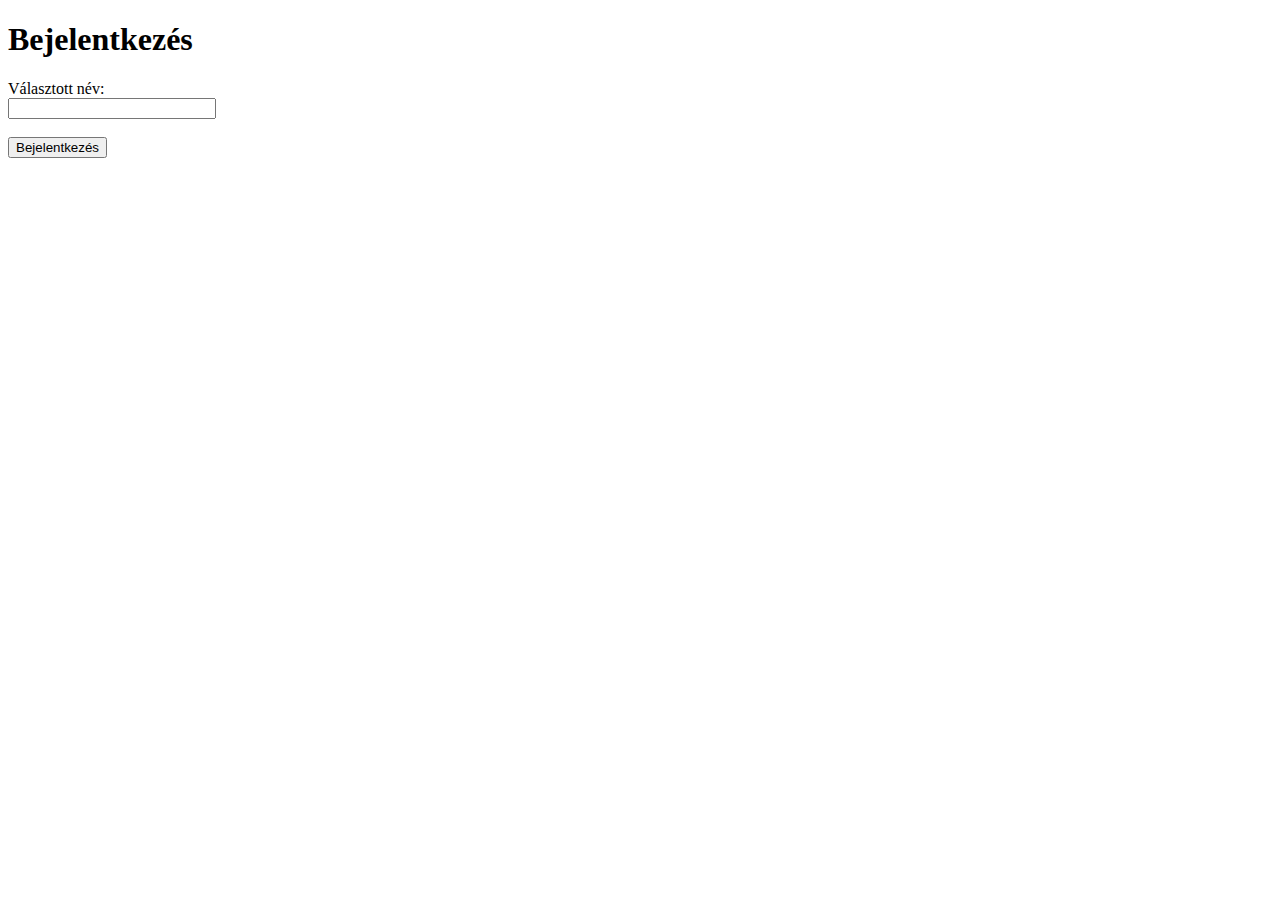
==== login.html @ bf3c9b45 "updated for working" ====
<!DOCTYPE html>
<html lang="en">
<head>
    <meta charset="UTF-8">
    <meta http-equiv="X-UA-Compatible" content="IE=edge">
    <meta name="viewport" content="width=device-width, initial-scale=1.0">
    <title>Bejelentkezés</title>
    <script src="js/first.js"></script>
</head>
<body>
    <div>
        <div><h1>Bejelentkezés</h1></div>
        <div>
            <span>Választott név:</span>
            <br>
            <input id="username" style="width:200px;">
            <br>
            <br>
            <input type="button" value="Bejelentkezés" id="login" onclick="login()">
        </div>

        
    </div>
</body>
</html>
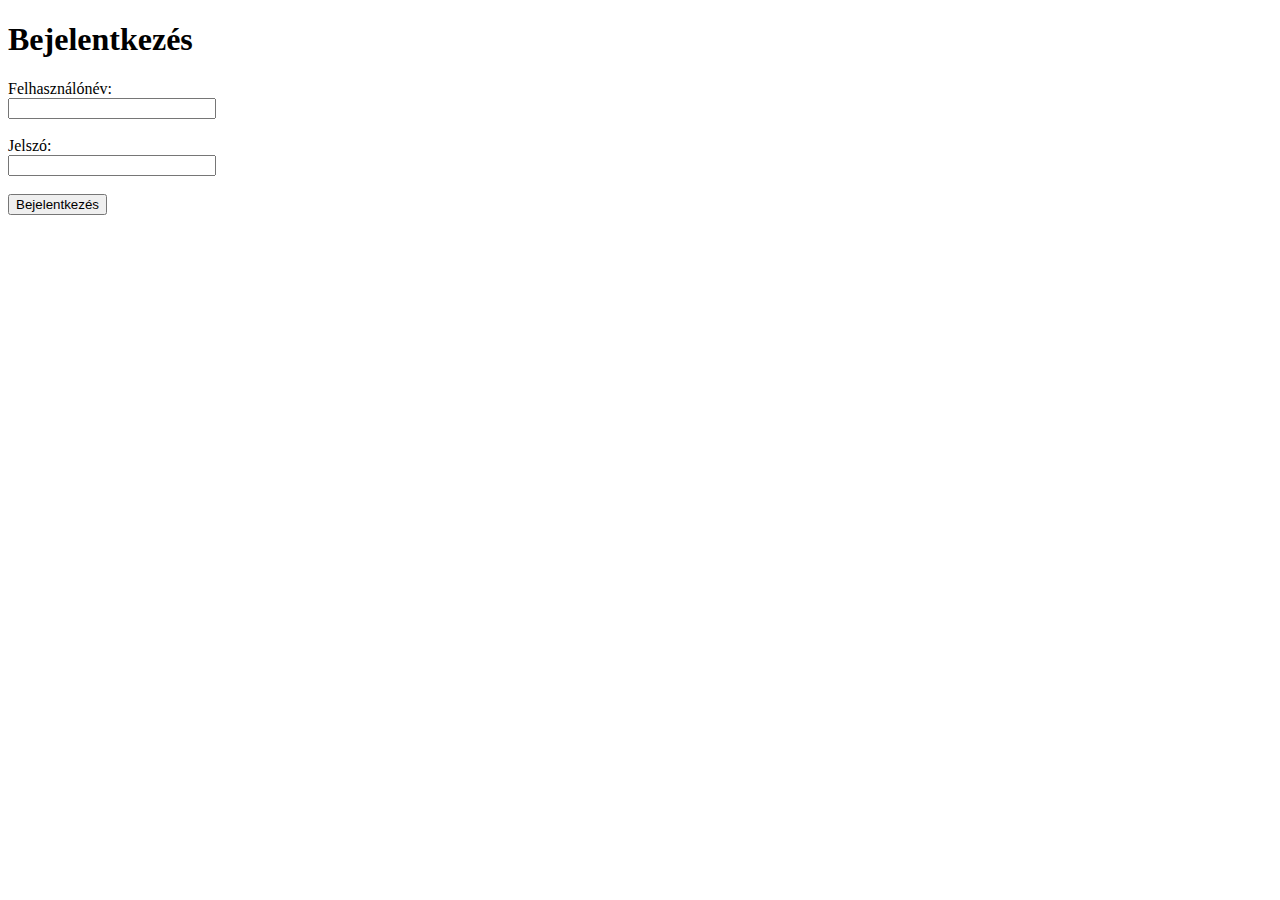
==== commit ca8e5a00: "added login page" ====
--- a/login.html
+++ b/login.html
@@ -11,12 +11,17 @@
     <div>
         <div><h1>Bejelentkezés</h1></div>
         <div>
-            <span>Választott név:</span>
+            <span>Felhasználónév:</span>
             <br>
             <input id="username" style="width:200px;">
             <br>
             <br>
-            <input type="button" value="Bejelentkezés" id="login" onclick="login()">
+            <span>Jelszó:</span>
+            <br>
+            <input id="password" style="width:200px;" type="password">
+            <br>
+            <br>
+            <input type="button" value="Bejelentkezés" id="login" onclick="check()">
         </div>
 
         
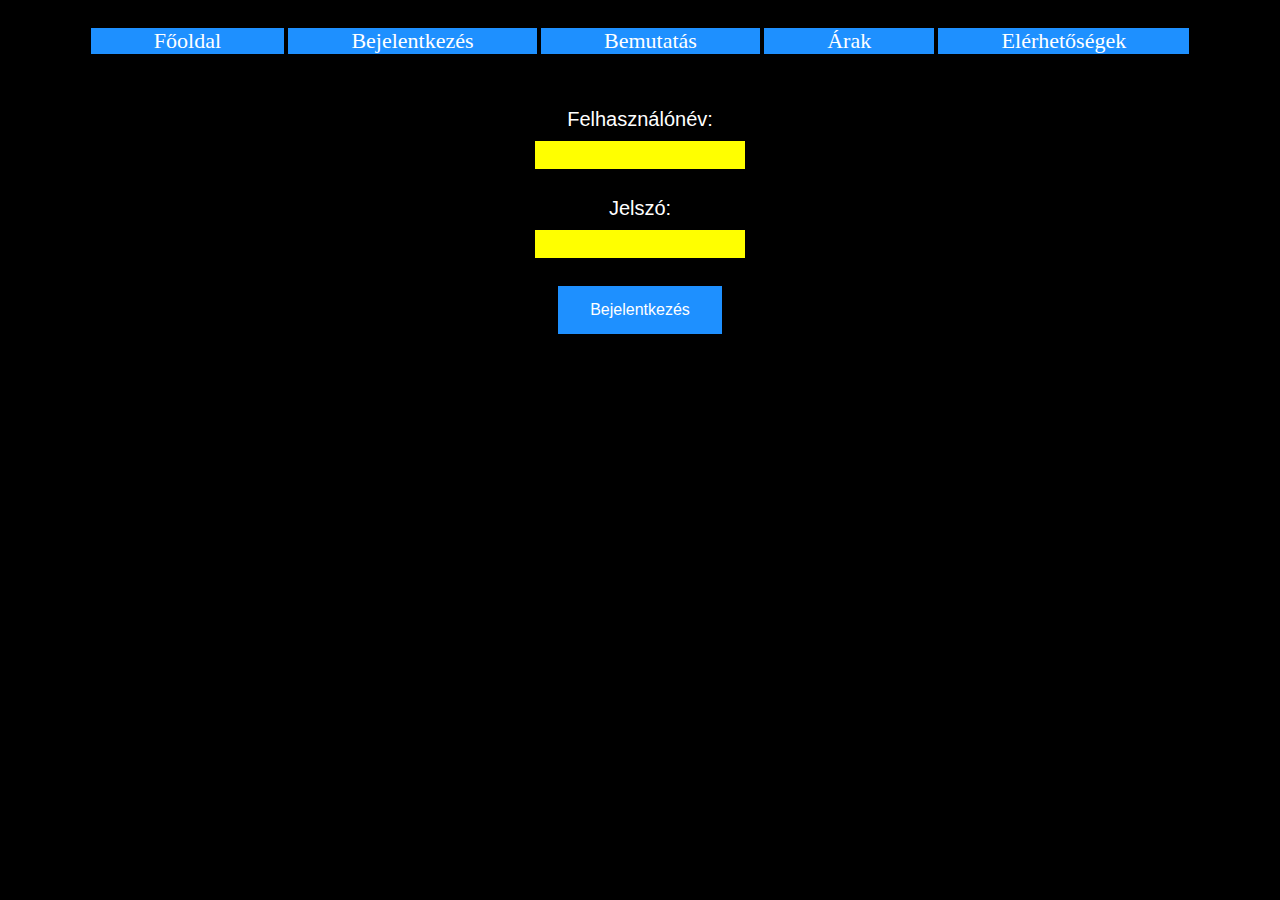
==== commit b6f815eb: "1" ====
--- a/login.html
+++ b/login.html
@@ -6,25 +6,30 @@
     <meta name="viewport" content="width=device-width, initial-scale=1.0">
     <title>Bejelentkezés</title>
     <script src="js/first.js"></script>
+    <link rel="stylesheet" href="/css/mainstyle.css">
 </head>
 <body>
     <div>
-        <div><h1>Bejelentkezés</h1></div>
-        <div>
-            <span>Felhasználónév:</span>
+        <div class="topnav">
+            <a href="/index.html">Főoldal</a>
+            <a class="active" href="login.html">Bejelentkezés</a>
+            <a href="show.html">Bemutatás</a>
+            <a href="price.html">Árak</a>
+            <a href="contact.html">Elérhetőségek</a>
+        </div>
+        <div class="loginform">
+            <span class="text">Felhasználónév:</span>
             <br>
-            <input id="username" style="width:200px;">
+            <input class="username" id="username">
             <br>
             <br>
-            <span>Jelszó:</span>
+            <span class="text">Jelszó:</span>
             <br>
-            <input id="password" style="width:200px;" type="password">
+            <input class="password" type="password" id="password">
             <br>
             <br>
-            <input type="button" value="Bejelentkezés" id="login" onclick="check()">
-        </div>
-
-        
+            <button onclick="check()" class="button">Bejelentkezés</button>
+        </div>       
     </div>
 </body>
 </html>--- a/css/mainstyle.css
+++ b/css/mainstyle.css
@@ -0,0 +1,72 @@
+.topnav {
+    padding-top: 20px;
+    height: 40px;
+    text-align: center;
+}
+
+.topnav a{
+    text-decoration: none;
+    font-size: 22px;
+    padding-right: 5%;
+    padding-left: 5%;
+    color:white;
+    border: none;
+    display: inline-block;
+    background-color:dodgerblue;
+}
+
+.topnav a:hover {
+    background-color: #4CAF50;
+    color:white;
+    max-width: fit-content;
+    max-height: fit-content;
+}
+
+body{
+    background-color:black;
+}
+
+.button {
+    background-color:dodgerblue;
+    border: none;
+    color: white;
+    padding: 15px 32px;
+    text-align: center;
+    text-decoration: none;
+    display: inline-block;
+    font-size: 16px;
+}
+
+.button:hover{
+    background-color: #4CAF50;
+    color:white;
+    cursor: pointer;
+}
+
+.username, .password{
+    border: none;
+    background-color:yellow;
+    padding: 5px;
+    text-align: center;
+    margin: 10px;
+    font-size: 16px;
+    font-family:Arial, Helvetica, sans-serif;
+    width: 200px;
+}
+
+.loginform{
+    text-align: center;
+    padding: 20px;
+    margin: 20px;
+}
+
+.text{
+    font-size: 20px;
+    font-family:Arial, Helvetica, sans-serif;
+    color: white;
+    text-align: center;
+}
+
+.text a{
+    color:yellow;
+}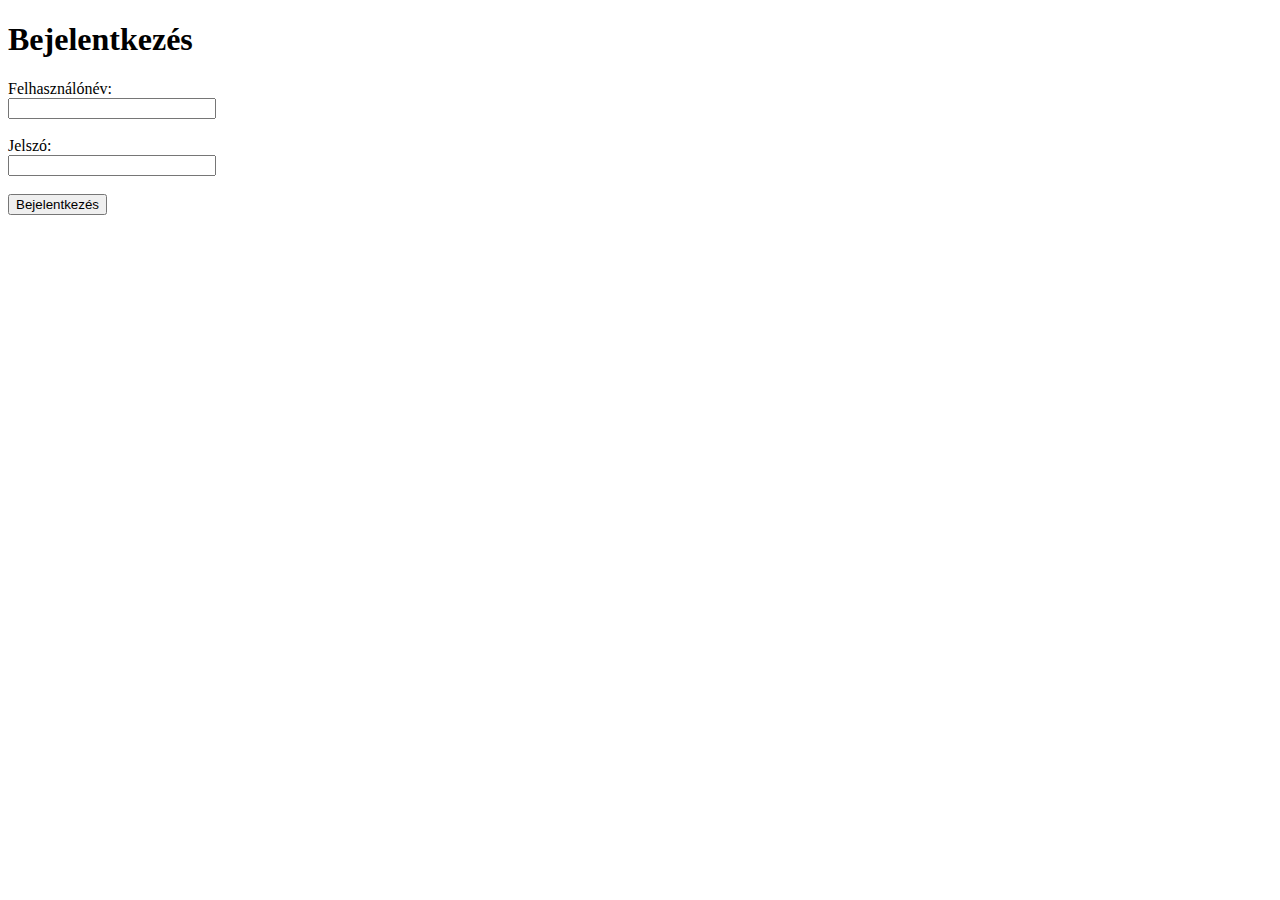
==== commit e6db6d20: "1" ====
--- a/login.html
+++ b/login.html
@@ -6,30 +6,25 @@
     <meta name="viewport" content="width=device-width, initial-scale=1.0">
     <title>Bejelentkezés</title>
     <script src="js/first.js"></script>
-    <link rel="stylesheet" href="/css/mainstyle.css">
 </head>
 <body>
     <div>
-        <div class="topnav">
-            <a href="/index.html">Főoldal</a>
-            <a class="active" href="login.html">Bejelentkezés</a>
-            <a href="show.html">Bemutatás</a>
-            <a href="price.html">Árak</a>
-            <a href="contact.html">Elérhetőségek</a>
-        </div>
-        <div class="loginform">
-            <span class="text">Felhasználónév:</span>
+        <div><h1>Bejelentkezés</h1></div>
+        <div>
+            <span>Felhasználónév:</span>
             <br>
-            <input class="username" id="username">
+            <input id="username" style="width:200px;">
             <br>
             <br>
-            <span class="text">Jelszó:</span>
+            <span>Jelszó:</span>
             <br>
-            <input class="password" type="password" id="password">
+            <input id="password" style="width:200px;" type="password">
             <br>
             <br>
-            <button onclick="check()" class="button">Bejelentkezés</button>
-        </div>       
+            <input type="button" value="Bejelentkezés" id="login" onclick="check()">
+        </div>
+
+        
     </div>
 </body>
 </html>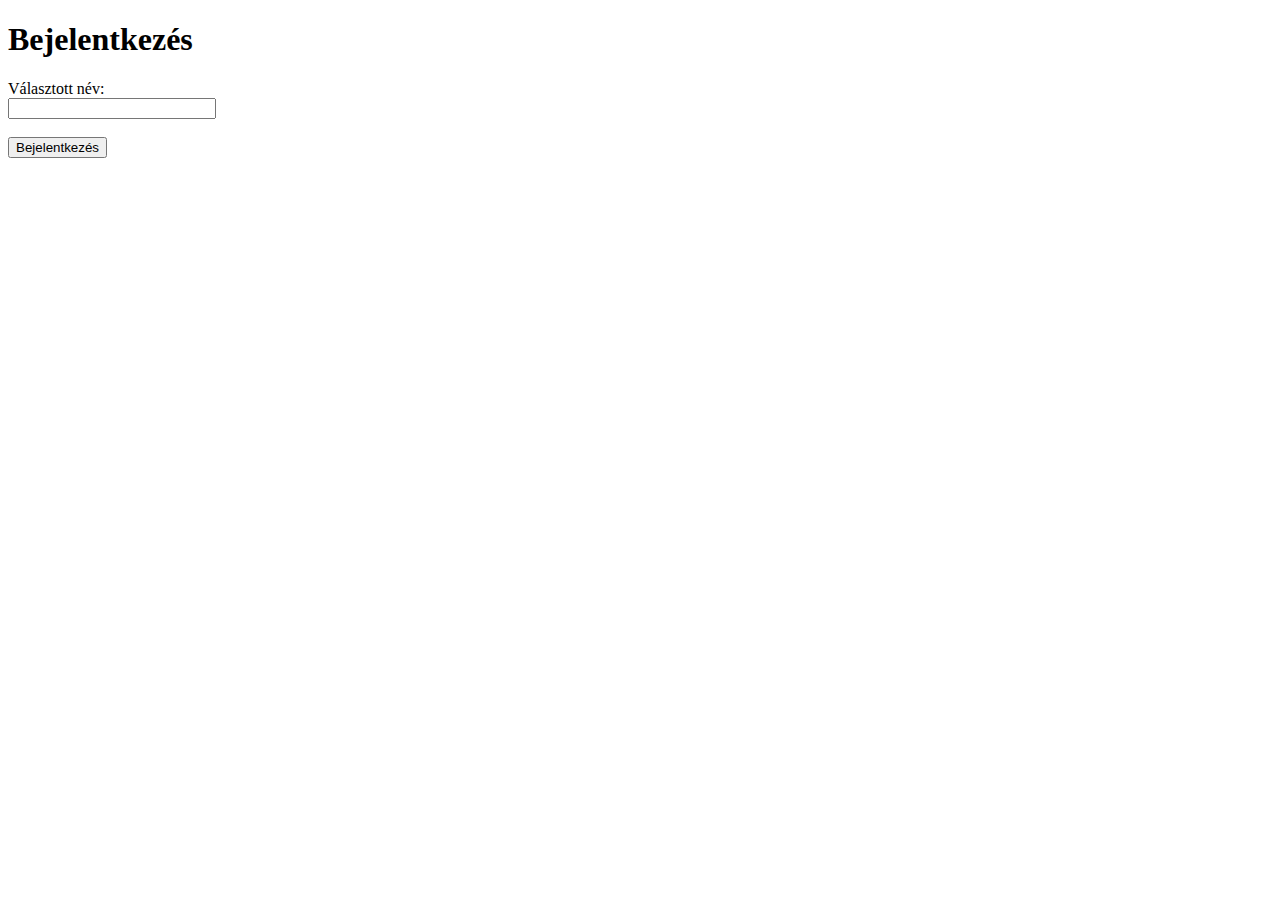
==== commit f40740c8: "1" ====
--- a/login.html
+++ b/login.html
@@ -11,17 +11,12 @@
     <div>
         <div><h1>Bejelentkezés</h1></div>
         <div>
-            <span>Felhasználónév:</span>
+            <span>Választott név:</span>
             <br>
             <input id="username" style="width:200px;">
             <br>
             <br>
-            <span>Jelszó:</span>
-            <br>
-            <input id="password" style="width:200px;" type="password">
-            <br>
-            <br>
-            <input type="button" value="Bejelentkezés" id="login" onclick="check()">
+            <input type="button" value="Bejelentkezés" id="login" onclick="login()">
         </div>
 
         
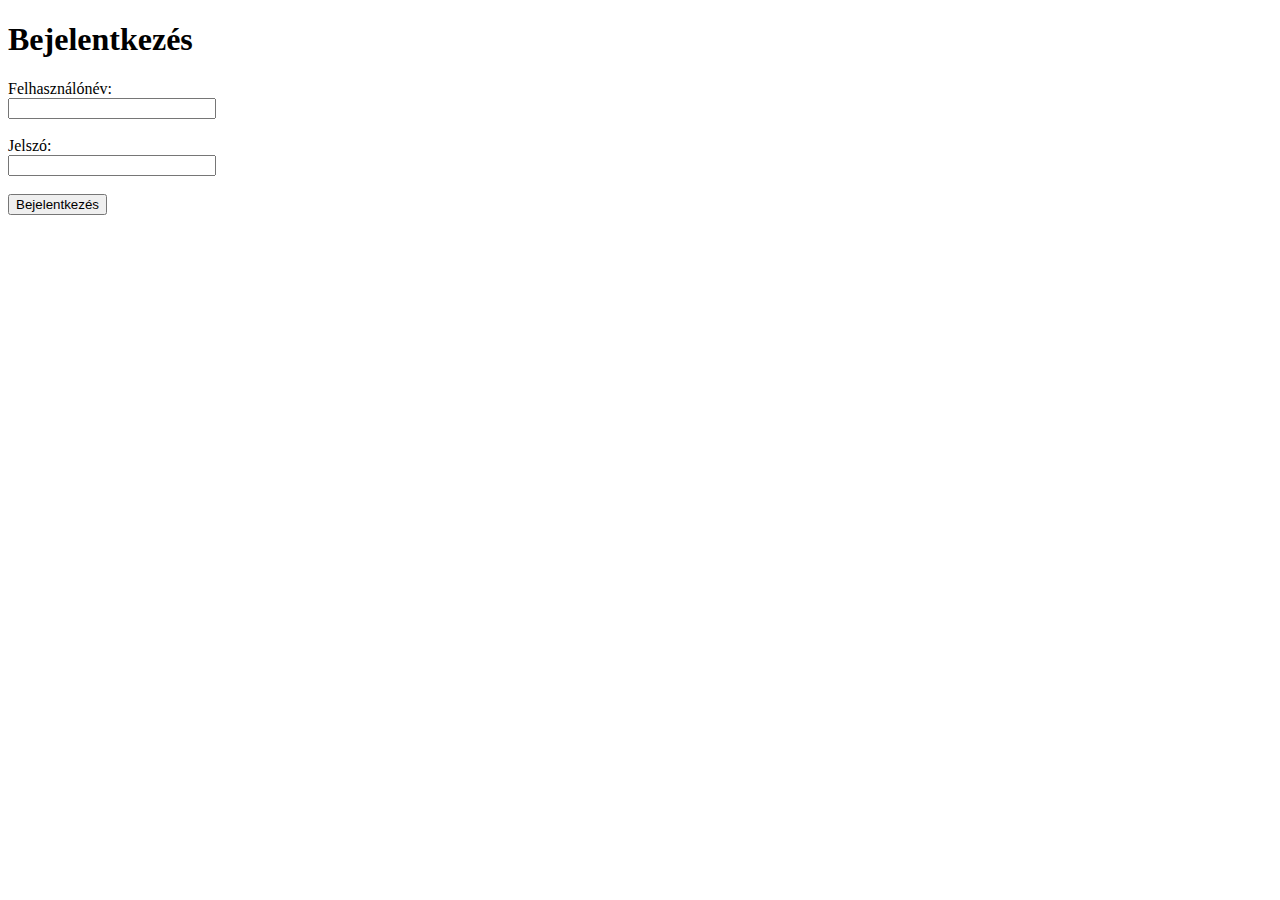
==== commit 290cf4a3: "1" ====
--- a/login.html
+++ b/login.html
@@ -11,12 +11,17 @@
     <div>
         <div><h1>Bejelentkezés</h1></div>
         <div>
-            <span>Választott név:</span>
+            <span>Felhasználónév:</span>
             <br>
             <input id="username" style="width:200px;">
             <br>
             <br>
-            <input type="button" value="Bejelentkezés" id="login" onclick="login()">
+            <span>Jelszó:</span>
+            <br>
+            <input id="password" style="width:200px;" type="password">
+            <br>
+            <br>
+            <input type="button" value="Bejelentkezés" id="login" onclick="check()">
         </div>
 
         
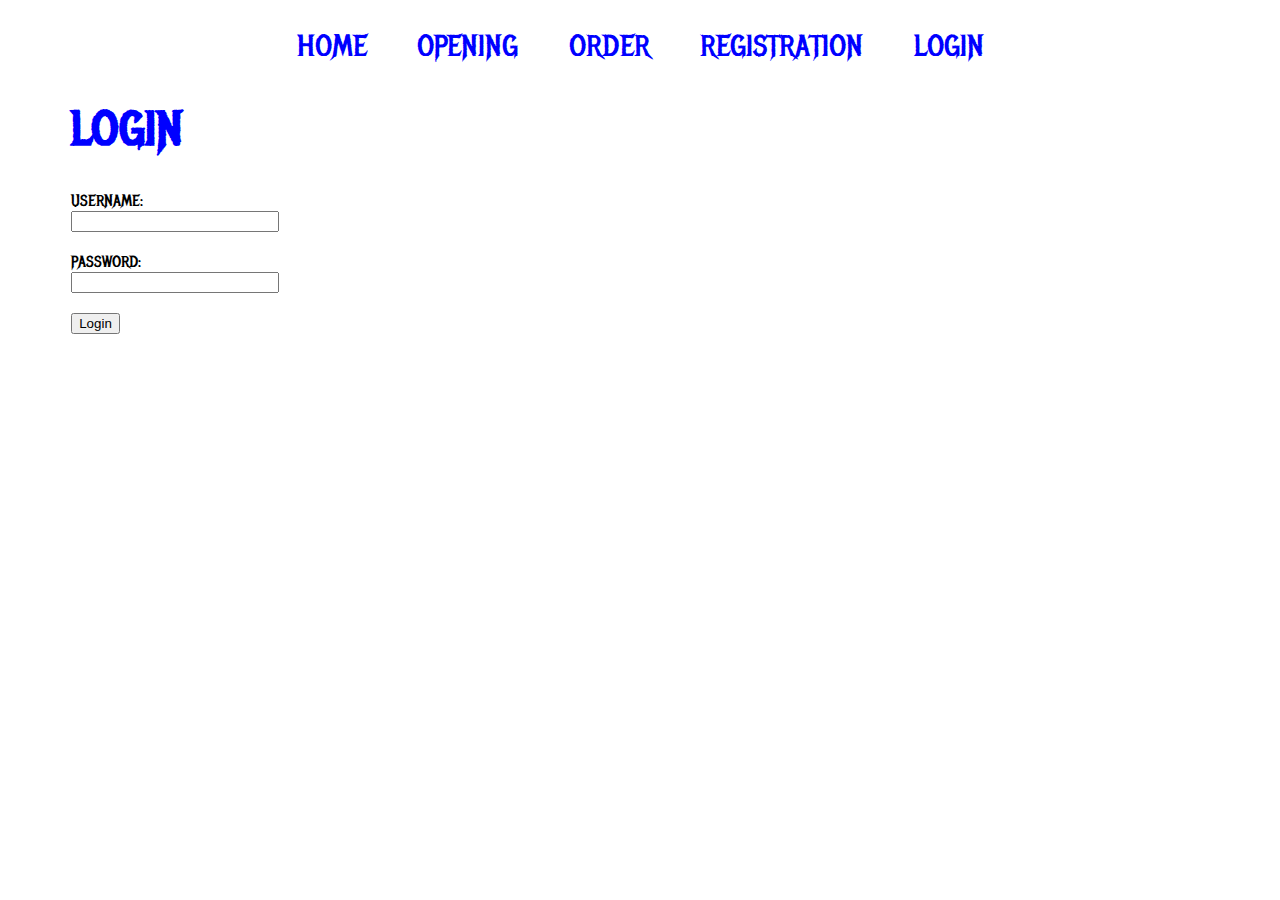
==== commit 257e6a2e: "updated css" ====
--- a/login.html
+++ b/login.html
@@ -6,25 +6,31 @@
     <meta name="viewport" content="width=device-width, initial-scale=1.0">
     <title>Bejelentkezés</title>
     <script src="js/first.js"></script>
+    <link rel="stylesheet" href="css/style.css">
 </head>
 <body>
-    <div>
-        <div><h1>Bejelentkezés</h1></div>
+    <div class="webpage">
+        <div class="topnav">
+            <a href="/index.html">Home</a>
+            <a href="/opening.html">Opening</a>
+            <a href="/order.html">Order</a>
+            <a href="/registration.html">Registration</a>
+            <a href="/login.html">Login</a>
+        </div>
+        <div><h1>Login</h1></div>
         <div>
-            <span>Felhasználónév:</span>
+            <span>Username:</span>
             <br>
             <input id="username" style="width:200px;">
             <br>
             <br>
-            <span>Jelszó:</span>
+            <span>Password:</span>
             <br>
             <input id="password" style="width:200px;" type="password">
             <br>
             <br>
-            <input type="button" value="Bejelentkezés" id="login" onclick="check()">
-        </div>
-
-        
+            <input type="button" value="Login" id="login" onclick="check()">
+        </div>        
     </div>
 </body>
 </html>--- a/css/style.css
+++ b/css/style.css
@@ -0,0 +1,90 @@
+@font-face {
+    font-family: "vegan";
+    src: url(font/MetalMania-Regular.ttf);
+}
+
+@import url('https://fonts.googleapis.com/css2?family=Metal+Mania&display=swap');
+
+
+
+html {
+    font-family: "vegan";
+    text-transform: uppercase;
+}
+
+.topnav a{
+    text-decoration: none;
+    padding-right: 20px;
+    padding-left: 20px;
+    display: inline-block;
+    font-size: 30px;
+    color: blue;
+    padding-left: 2%;
+    padding-right: 2%;
+}
+
+.topnav a:hover {
+    max-width: fit-content;
+    max-height: fit-content;
+    background-color: blue;
+    color: white;
+}
+
+h1 {
+    font-size: 48px;
+    color: blue;
+}
+
+h2 {
+    font-size: 32px
+}
+
+li {
+    font-size: 24px;
+    line-height: 30px;
+}
+
+p {
+    font-size: 24px;
+}
+
+.content{
+    color: green;
+    margin: 10px 20px 20px;
+    border: solid 5px red;
+    padding: 5px;
+}
+
+img {
+    width: 14.3%;
+    box-shadow: 3px 3px 7px black;
+    margin: 1%;
+}
+
+.bold {
+    font-weight: bold;
+    color: darkorange;
+}
+
+.img-div {
+    background-color: aqua;
+}
+
+#img-1 {
+    display: inline;
+    visibility: visible;
+}
+.topnav {
+    padding-top: 20px;
+    height: 40px;
+    text-align: center;
+}
+
+.webpage{
+    padding-left: 5%;
+    padding-right: 5%;
+}
+
+#webpage{
+    text-align: center;
+}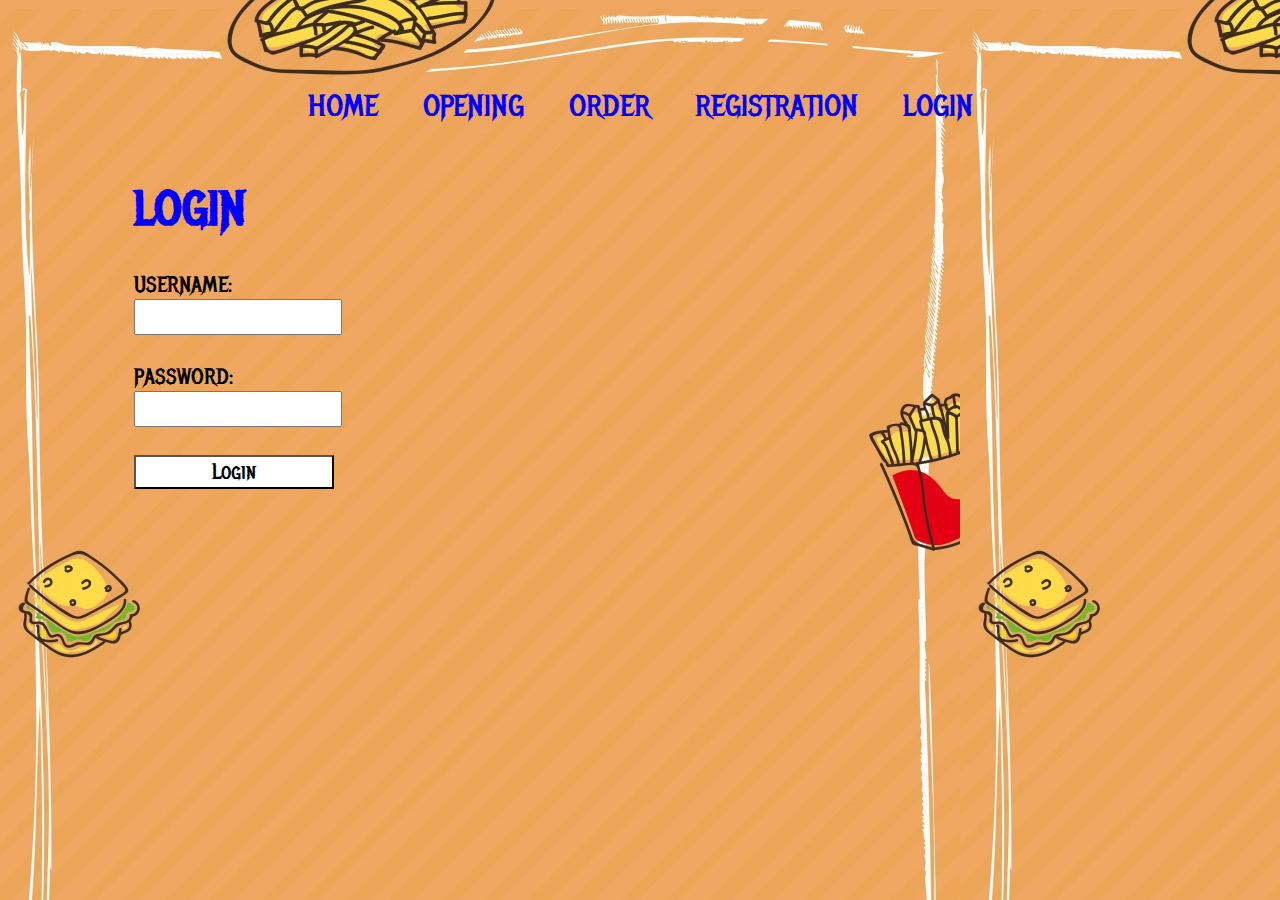
==== commit 613995a7: "more updated css" ====
--- a/login.html
+++ b/login.html
@@ -1,5 +1,6 @@
 <!DOCTYPE html>
 <html lang="en">
+
 <head>
     <meta charset="UTF-8">
     <meta http-equiv="X-UA-Compatible" content="IE=edge">
@@ -8,17 +9,20 @@
     <script src="js/first.js"></script>
     <link rel="stylesheet" href="css/style.css">
 </head>
+
 <body>
+    <div class="topnav">
+        <a href="/index.html">Home</a>
+        <a href="/opening.html">Opening</a>
+        <a href="/order.html">Order</a>
+        <a href="/registration.html">Registration</a>
+        <a href="/login.html">Login</a>
+    </div>
     <div class="webpage">
-        <div class="topnav">
-            <a href="/index.html">Home</a>
-            <a href="/opening.html">Opening</a>
-            <a href="/order.html">Order</a>
-            <a href="/registration.html">Registration</a>
-            <a href="/login.html">Login</a>
+        <div>
+            <h1>Login</h1>
         </div>
-        <div><h1>Login</h1></div>
-        <div>
+        <div class="span">
             <span>Username:</span>
             <br>
             <input id="username" style="width:200px;">
@@ -29,8 +33,9 @@
             <input id="password" style="width:200px;" type="password">
             <br>
             <br>
-            <input type="button" value="Login" id="login" onclick="check()">
-        </div>        
+            <button id="login" onclick="check()">Login</button>
+        </div>
     </div>
 </body>
+
 </html>--- a/css/style.css
+++ b/css/style.css
@@ -10,6 +10,7 @@
 html {
     font-family: "vegan";
     text-transform: uppercase;
+    background-image: url("/img/background.jpg");
 }
 
 .topnav a{
@@ -19,8 +20,7 @@
     display: inline-block;
     font-size: 30px;
     color: blue;
-    padding-left: 2%;
-    padding-right: 2%;
+    padding-top: 30px;
 }
 
 .topnav a:hover {
@@ -51,8 +51,10 @@
 .content{
     color: green;
     margin: 10px 20px 20px;
-    border: solid 5px red;
+    border: solid 5px blue;
     padding: 5px;
+    width: 500px;
+    text-align: center;
 }
 
 img {
@@ -63,7 +65,7 @@
 
 .bold {
     font-weight: bold;
-    color: darkorange;
+    color: red;
 }
 
 .img-div {
@@ -75,16 +77,40 @@
     visibility: visible;
 }
 .topnav {
-    padding-top: 20px;
+    padding-top: 50px;
     height: 40px;
     text-align: center;
 }
 
 .webpage{
-    padding-left: 5%;
-    padding-right: 5%;
+    padding-top: 50px;
+    padding-left: 10%;
+    padding-right: 10%;
 }
 
 #webpage{
     text-align: center;
+}
+
+.span{
+    font-size: 22px;
+}
+
+button{
+    width: 200px;
+    font-family: inherit;
+    font-size: 22px;
+    background-color: white;
+    color: black;
+}
+
+button:hover{
+    background-color: blue;
+    color: white;
+    cursor: pointer;
+    font-family: inherit;
+}
+
+input{
+    height: 30px;
 }